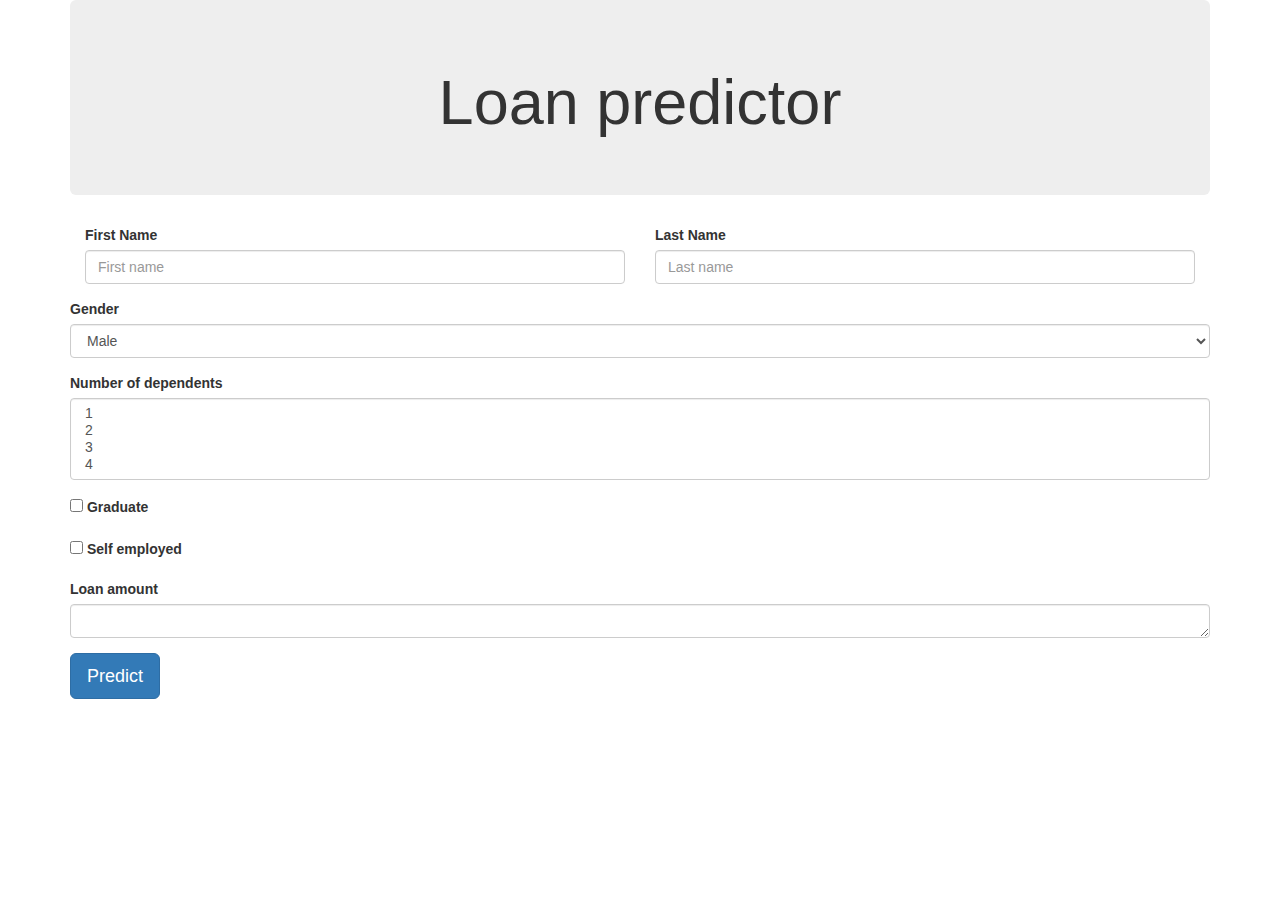
==== templates/index.html @ 43c446be "html created" ====
<!DOCTYPE html>
<html lang="en">

<head>
  <meta charset="UTF-8">
  <meta name="viewport" content="width=device-width, initial-scale=1.0">
  <meta http-equiv="X-UA-Compatible" content="ie=edge">
  <title>Hot Finds</title>
  <link rel="stylesheet" href="https://maxcdn.bootstrapcdn.com/bootstrap/3.3.7/css/bootstrap.min.css">
</head>

<body>
  <div class="container">
    <div class="jumbotron text-center">
      <h1>Loan predictor</h1>
    </div>

    <form>
        <div class="form-row">
            <div class="form-group col-md-6">
              <label for="inputEmail4">First Name</label>
              <input class="form-control" id="inputEmail4" placeholder="First name">
            </div>
            <div class="form-group col-md-6">
              <label for="inputPassword4">Last Name</label>
              <input class="form-control" id="inputPassword4" placeholder="Last name">
            </div>
          </div>
        <div class="form-group">
          <label for="exampleFormControlSelect1">Gender</label>
          <select class="form-control" id="exampleFormControlSelect1">
            <option>Male</option>
            <option>Female</option>
          </select>
        </div>
        <div class="form-group">
          <label for="exampleFormControlSelect2">Number of dependents</label>
          <select multiple class="form-control" id="exampleFormControlSelect2">
            <option>1</option>
            <option>2</option>
            <option>3</option>
            <option>4</option>
          </select>
        </div>
        <div class="form-group form-check">
            <input type="checkbox" class="form-check-input" id="exampleCheck1">
            <label class="form-check-label" for="exampleCheck1">Graduate</label>
          </div>  
          <div class="form-group form-check">
            <input type="checkbox" class="form-check-input" id="exampleCheck1">
            <label class="form-check-label" for="exampleCheck1">Self employed</label>
          </div>
        <div class="form-group">
          <label for="exampleFormControlTextarea1">Loan amount</label>
          <textarea class="form-control" id="exampleFormControlTextarea1" rows="1"></textarea>
        </div>
        <p><a class="btn btn-primary btn-lg" href="/scrape" role="button">Predict</a></p>
      </form>
</body>
</html>
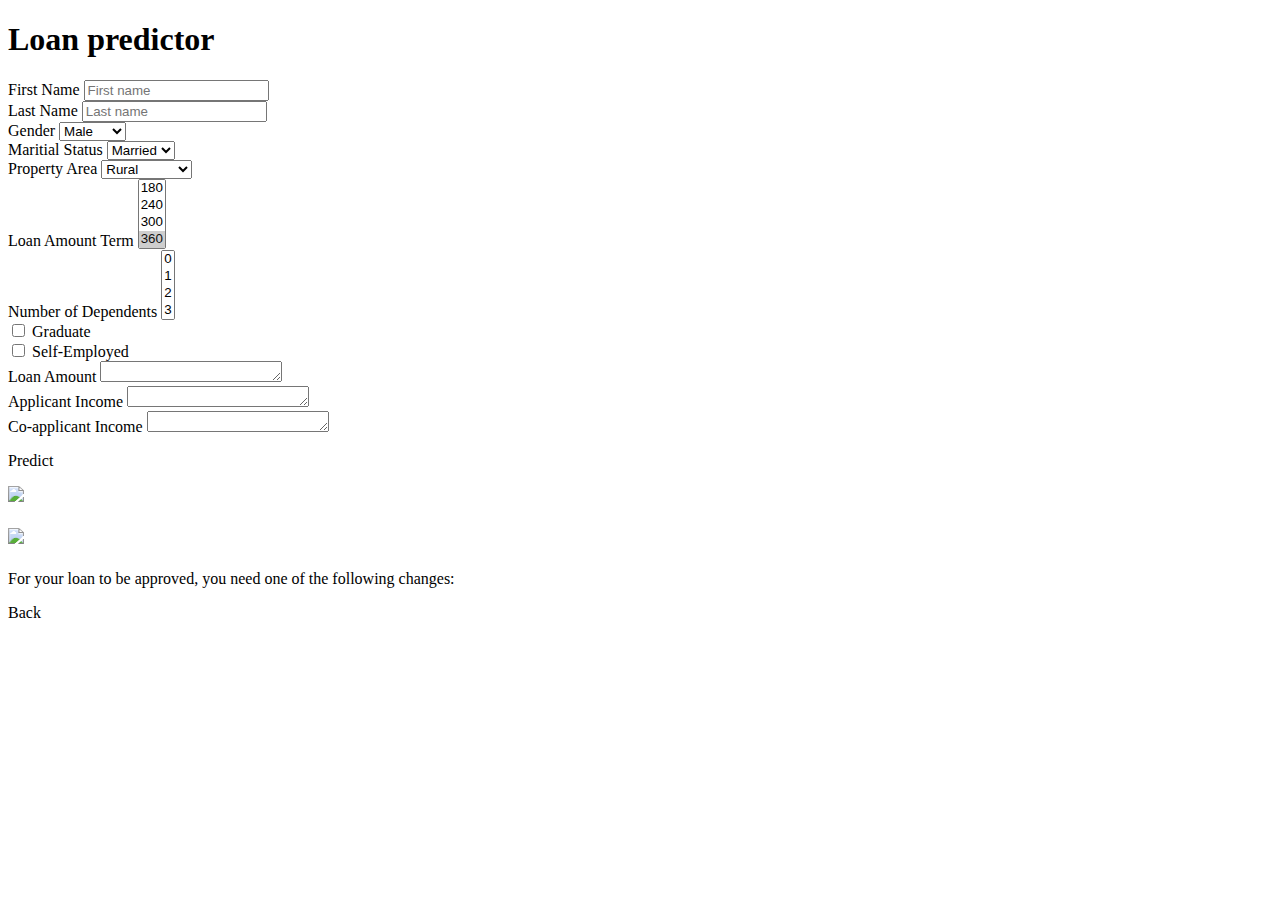
==== commit b43c5818: "cluster model" ====
--- a/templates/index.html
+++ b/templates/index.html
@@ -2,60 +2,145 @@
 <html lang="en">
 
 <head>
-  <meta charset="UTF-8">
-  <meta name="viewport" content="width=device-width, initial-scale=1.0">
-  <meta http-equiv="X-UA-Compatible" content="ie=edge">
-  <title>Hot Finds</title>
-  <link rel="stylesheet" href="https://maxcdn.bootstrapcdn.com/bootstrap/3.3.7/css/bootstrap.min.css">
+    <meta charset="UTF-8">
+    <meta name="viewport" content="width=device-width, initial-scale=1.0">
+    <meta http-equiv="X-UA-Compatible" content="ie=edge">
+    <title>Hot Finds</title>
+    <script src="https://code.jquery.com/jquery-3.5.1.slim.min.js"
+        integrity="sha384-DfXdz2htPH0lsSSs5nCTpuj/zy4C+OGpamoFVy38MVBnE+IbbVYUew+OrCXaRkfj"
+        crossorigin="anonymous"></script>
+    <script src="https://cdn.jsdelivr.net/npm/bootstrap@4.5.3/dist/js/bootstrap.bundle.min.js"
+        integrity="sha384-ho+j7jyWK8fNQe+A12Hb8AhRq26LrZ/JpcUGGOn+Y7RsweNrtN/tE3MoK7ZeZDyx"
+        crossorigin="anonymous"></script>
+    <script src="https://d3js.org/d3.v5.min.js"></script>
+    <link rel="stylesheet" href="https://cdn.jsdelivr.net/npm/bootstrap@4.5.3/dist/css/bootstrap.min.css"
+        integrity="sha384-TX8t27EcRE3e/ihU7zmQxVncDAy5uIKz4rEkgIXeMed4M0jlfIDPvg6uqKI2xXr2" crossorigin="anonymous">
+    <link rel="stylesheet" href="static/css/style.css">
 </head>
 
 <body>
-  <div class="container">
-    <div class="jumbotron text-center">
-      <h1>Loan predictor</h1>
+    <div class="container">
+        <div class="jumbotron text-center">
+            <h1>Loan predictor</h1>
+        </div>
+
+        <form id="form">
+            <div class="form-row">
+                <div class="form-group col-md-6">
+                    <label for="inputEmail4">First Name</label>
+                    <input class="form-control" id="inputEmail4" placeholder="First name">
+                </div>
+                <div class="form-group col-md-6">
+                    <label for="inputPassword4">Last Name</label>
+                    <input class="form-control" id="inputPassword4" placeholder="Last name">
+                </div>
+            </div>
+            <div class="form-group">
+                <label for="gender">Gender</label>
+                <select class="form-control" id="gender">
+                    <option>Male</option>
+                    <option>Female</option>
+                </select>
+            </div>
+
+            <div class="form-group">
+                <label for="married">Maritial Status</label>
+                <select class="form-control" id="married">
+                    <option>Married</option>
+                    <option>Single</option>
+                </select>
+            </div>
+            <div class="form-group">
+                <label for="parea">Property Area</label>
+                <select class="form-control" id="parea">
+                    <option>Rural</option>
+                    <option>Urban</option>
+                    <option>Semi urban</option>
+
+                </select>
+            </div>
+            <div class="form-group">
+                <label for="dep">Loan Amount Term</label>
+                <select multiple class="form-control" id="loanterm">
+                    <option>60</option>
+                    <option>120</option>
+                    <option>180</option>
+                    <option>240</option>
+                    <option>300</option>
+                    <option selected="selected">360</option>
+                    <option>480</option>
+                </select>
+            </div>
+            <div class="form-group">
+                <label for="dep">Number of Dependents</label>
+                <select multiple class="form-control" id="dep">
+                    <option>0</option>
+                    <option>1</option>
+                    <option>2</option>
+                    <option>3</option>
+                    <option>4</option>
+                </select>
+            </div>
+            <div class="form-group form-check">
+                <input type="checkbox" class="form-check-input" id="graduate">
+                <label class="form-check-label" for="graduate">Graduate</label>
+            </div>
+            <div class="form-group form-check">
+                <input type="checkbox" class="form-check-input" id="self">
+                <label class="form-check-label" for="self">Self-Employed</label>
+            </div>
+            <div class="form-group">
+                <label for="loan">Loan Amount</label>
+                <textarea class="form-control" id="loan" rows="1"></textarea>
+            </div>
+            <div class="form-group">
+                <label for="aincome">Applicant Income</label>
+                <textarea class="form-control" id="aincome" rows="1"></textarea>
+            </div>
+            <div class="form-group">
+                <label for="cincome">Co-applicant Income</label>
+                <textarea class="form-control" id="cincome" rows="1"></textarea>
+            </div>
+            <p><a id="submit" class="btn btn-primary btn-lg" onclick="sendJSON()" role="button">Predict</a></p>
+        </form>
+
+        <div id="result" class="dont-show"></div>
+        
+        <!-- this shows only when the prediction is approved and shows cards for reccomendations -->
+        <div id ="approve" class="card-deck dont-show">
+            <div class="card">
+                <img src="..." class="card-img-top" id="cardImage1">
+                <div class="card-body">
+                    <h5 class="card-title" id="cardTitle1"></h5>
+                    <p class="card-text" id="cardInfo1"></p>
+                </div>
+            </div>
+            <div class="card">
+                <img src="..." class="card-img-top" id="cardImage2">
+                <div class="card-body">
+                    <h5 class="card-title" id="cardTitle2"></h5>
+                    <p class="card-text" id="cardInfo2"></p>
+                </div>
+            </div>
+        </div>
+
+
+        <!-- this shows only when the prediction is rejected and shows what must be changed -->
+        <div id ="reject" class="card dont-show">
+            <div class="card-header">
+                For your loan to be approved, you need one of the following changes:
+            </div>
+            <div class="card-body">
+                <blockquote class="blockquote mb-0">
+                    <p id="recomendations"></p>
+                </blockquote>
+            </div>
+        </div>
+        <p><a id="back" class="btn btn-primary btn-lg dont-show" onclick="showForm()" role="button">Back</a></p>
     </div>
 
-    <form>
-        <div class="form-row">
-            <div class="form-group col-md-6">
-              <label for="inputEmail4">First Name</label>
-              <input class="form-control" id="inputEmail4" placeholder="First name">
-            </div>
-            <div class="form-group col-md-6">
-              <label for="inputPassword4">Last Name</label>
-              <input class="form-control" id="inputPassword4" placeholder="Last name">
-            </div>
-          </div>
-        <div class="form-group">
-          <label for="exampleFormControlSelect1">Gender</label>
-          <select class="form-control" id="exampleFormControlSelect1">
-            <option>Male</option>
-            <option>Female</option>
-          </select>
-        </div>
-        <div class="form-group">
-          <label for="exampleFormControlSelect2">Number of dependents</label>
-          <select multiple class="form-control" id="exampleFormControlSelect2">
-            <option>1</option>
-            <option>2</option>
-            <option>3</option>
-            <option>4</option>
-          </select>
-        </div>
-        <div class="form-group form-check">
-            <input type="checkbox" class="form-check-input" id="exampleCheck1">
-            <label class="form-check-label" for="exampleCheck1">Graduate</label>
-          </div>  
-          <div class="form-group form-check">
-            <input type="checkbox" class="form-check-input" id="exampleCheck1">
-            <label class="form-check-label" for="exampleCheck1">Self employed</label>
-          </div>
-        <div class="form-group">
-          <label for="exampleFormControlTextarea1">Loan amount</label>
-          <textarea class="form-control" id="exampleFormControlTextarea1" rows="1"></textarea>
-        </div>
-        <p><a class="btn btn-primary btn-lg" href="/scrape" role="button">Predict</a></p>
-      </form>
+
+    <script src="static/js/app.js"></script>
 </body>
-</html>
 
+</html>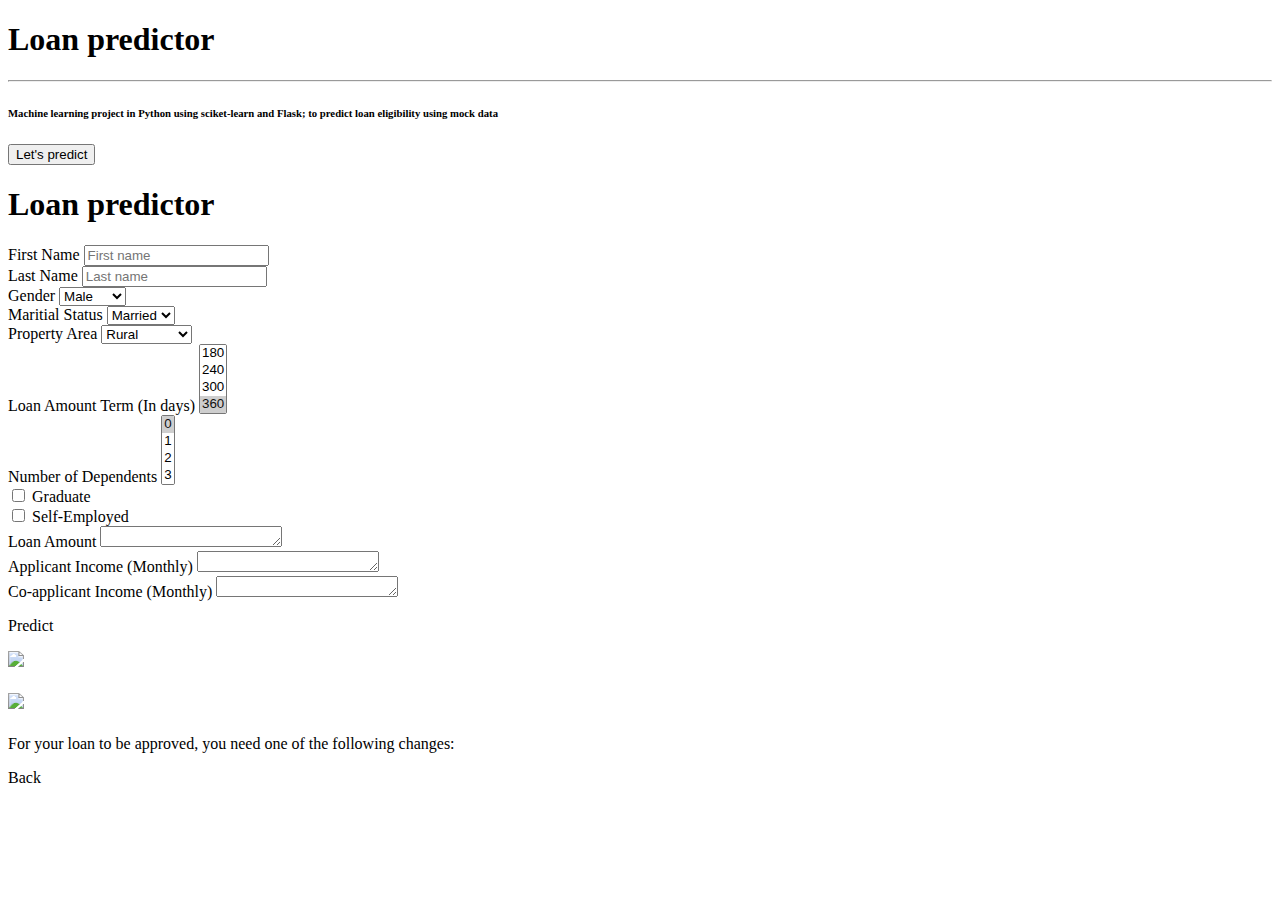
==== commit 6a7679da: "added landing page" ====
--- a/templates/index.html
+++ b/templates/index.html
@@ -17,8 +17,51 @@
         integrity="sha384-TX8t27EcRE3e/ihU7zmQxVncDAy5uIKz4rEkgIXeMed4M0jlfIDPvg6uqKI2xXr2" crossorigin="anonymous">
     <link rel="stylesheet" href="static/css/style.css">
 </head>
+    <!-- Main navigation -->
+    <header>
+        <!-- Full Page Intro -->
+        <div class="view" style="background-image: url('https://s3.amazonaws.com/pas-wordpress-media/content/uploads/2015/04/bankloan-e1427929452613.jpg'); background-repeat: no-repeat; background-size: cover; background-position: center center;">
+          <!-- Mask & flexbox options-->
+            <!-- Content -->
+            <div class="container">
+              <!--Grid row-->
+              <div class="row">
+                <!--Grid column-->
+                <div class="col-md-6 white-text text-center text-md-left mt-xl-5 mb-5 wow fadeInLeft" data-wow-delay="0.3s">
+                  <h1 class="h1-responsive font-weight-bold mt-sm-5">Loan predictor</h1>
+                  <hr class="hr-light">
+                  <h6 class="mb-4">Machine learning project in Python using sciket-learn and Flask; to predict loan eligibility using mock data</h6>
+                        <!--Main Layout-->
+                    <div class="container">
+                    <button onclick="window.scrollTo(0,800)" type="button" class="btn btn-secondary btn-lg">Let's predict</button>
+                     </div>
+                </div>
+
+                <!--Grid column-->
+              </div>
+              <!--Grid row-->
+            </div>
+            <!-- Content -->
+          </div>
+          <!-- Mask & flexbox options-->
+        </div>
+        <!-- Full Page Intro -->
+      </header>
+      <!-- Main navigation -->
+      <!--Main Layout-->
+      <main>
+        <div class="container">
+          <!--Grid row-->
+          <div class="row py-5">
+            <!--Grid column-->
+          </div>
+          <!--Grid row-->
+        </div>
+      </main>
 
 <body>
+
+  <!--Main Layout-->
     <div class="container">
         <div class="jumbotron text-center">
             <h1>Loan predictor</h1>
@@ -27,12 +70,12 @@
         <form id="form">
             <div class="form-row">
                 <div class="form-group col-md-6">
-                    <label for="inputEmail4">First Name</label>
-                    <input class="form-control" id="inputEmail4" placeholder="First name">
+                    <label for="fname">First Name</label>
+                    <input class="form-control" id="fname" placeholder="First name">
                 </div>
                 <div class="form-group col-md-6">
-                    <label for="inputPassword4">Last Name</label>
-                    <input class="form-control" id="inputPassword4" placeholder="Last name">
+                    <label for="lname">Last Name</label>
+                    <input class="form-control" id="lname" placeholder="Last name">
                 </div>
             </div>
             <div class="form-group">
@@ -60,7 +103,7 @@
                 </select>
             </div>
             <div class="form-group">
-                <label for="dep">Loan Amount Term</label>
+                <label for="dep">Loan Amount Term (In days)</label>
                 <select multiple class="form-control" id="loanterm">
                     <option>60</option>
                     <option>120</option>
@@ -74,7 +117,7 @@
             <div class="form-group">
                 <label for="dep">Number of Dependents</label>
                 <select multiple class="form-control" id="dep">
-                    <option>0</option>
+                    <option selected="selected">0</option>
                     <option>1</option>
                     <option>2</option>
                     <option>3</option>
@@ -94,18 +137,19 @@
                 <textarea class="form-control" id="loan" rows="1"></textarea>
             </div>
             <div class="form-group">
-                <label for="aincome">Applicant Income</label>
+                <label for="aincome">Applicant Income (Monthly)</label>
                 <textarea class="form-control" id="aincome" rows="1"></textarea>
             </div>
             <div class="form-group">
-                <label for="cincome">Co-applicant Income</label>
+                <label for="cincome">Co-applicant Income (Monthly)</label>
                 <textarea class="form-control" id="cincome" rows="1"></textarea>
             </div>
             <p><a id="submit" class="btn btn-primary btn-lg" onclick="sendJSON()" role="button">Predict</a></p>
         </form>
 
         <div id="result" class="dont-show"></div>
-        
+
+
         <!-- this shows only when the prediction is approved and shows cards for reccomendations -->
         <div id ="approve" class="card-deck dont-show">
             <div class="card">
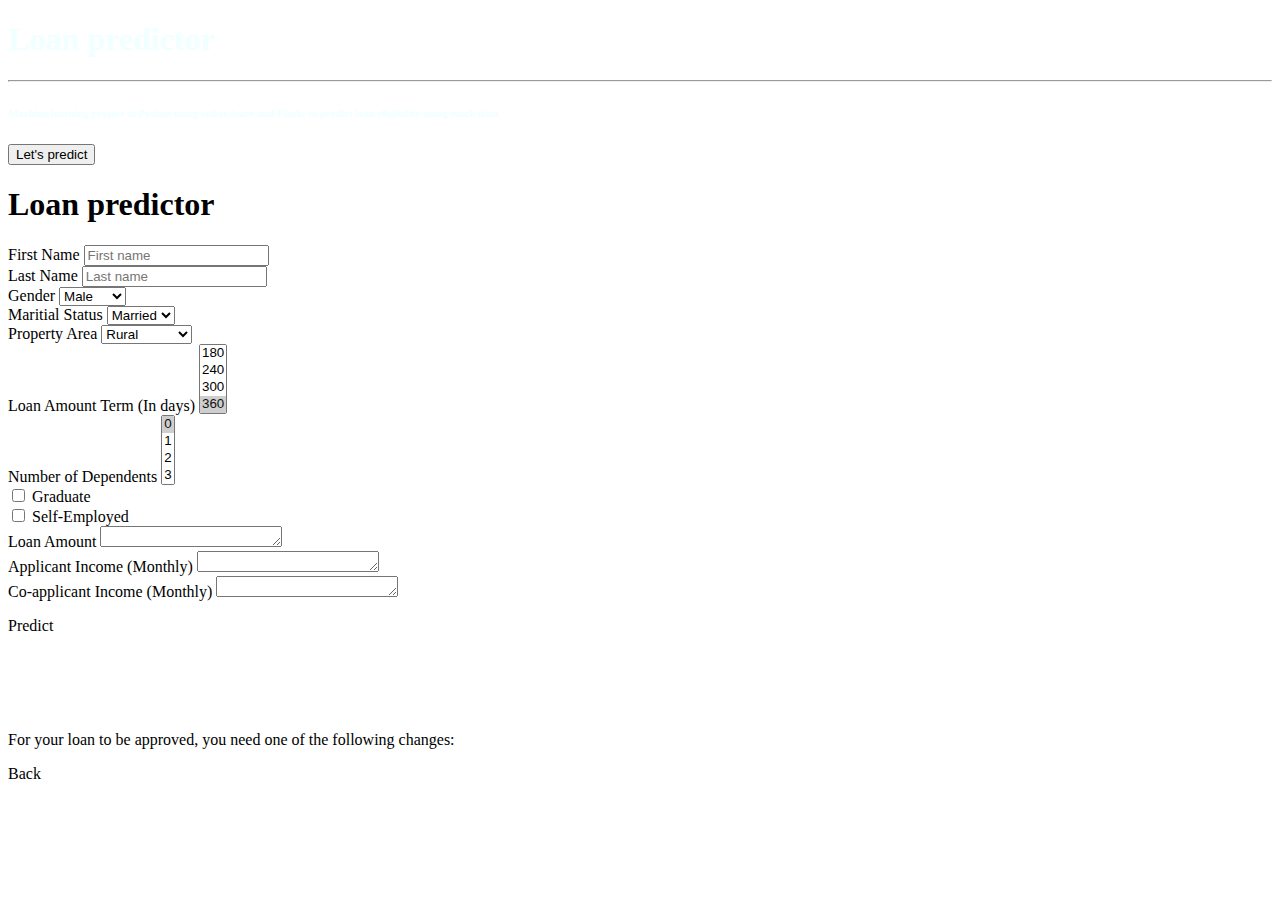
==== commit efa8bfca: "final commit" ====
--- a/templates/index.html
+++ b/templates/index.html
@@ -5,7 +5,7 @@
     <meta charset="UTF-8">
     <meta name="viewport" content="width=device-width, initial-scale=1.0">
     <meta http-equiv="X-UA-Compatible" content="ie=edge">
-    <title>Hot Finds</title>
+    <title>Loan predictor</title>
     <script src="https://code.jquery.com/jquery-3.5.1.slim.min.js"
         integrity="sha384-DfXdz2htPH0lsSSs5nCTpuj/zy4C+OGpamoFVy38MVBnE+IbbVYUew+OrCXaRkfj"
         crossorigin="anonymous"></script>
@@ -28,9 +28,9 @@
               <div class="row">
                 <!--Grid column-->
                 <div class="col-md-6 white-text text-center text-md-left mt-xl-5 mb-5 wow fadeInLeft" data-wow-delay="0.3s">
-                  <h1 class="h1-responsive font-weight-bold mt-sm-5">Loan predictor</h1>
+                  <h1 class="h1-responsive font-weight-bold mt-sm-5" style="color:azure;">Loan predictor</h1>
                   <hr class="hr-light">
-                  <h6 class="mb-4">Machine learning project in Python using sciket-learn and Flask; to predict loan eligibility using mock data</h6>
+                  <h6 class="mb-4" style="color:azure;">Machine learning project in Python using sciket-learn and Flask; to predict loan eligibility using mock data</h6>
                         <!--Main Layout-->
                     <div class="container">
                     <button onclick="window.scrollTo(0,800)" type="button" class="btn btn-secondary btn-lg">Let's predict</button>
@@ -147,20 +147,22 @@
             <p><a id="submit" class="btn btn-primary btn-lg" onclick="sendJSON()" role="button">Predict</a></p>
         </form>
 
+        <div id="greet" class="dont-show"></div>
         <div id="result" class="dont-show"></div>
+
 
 
         <!-- this shows only when the prediction is approved and shows cards for reccomendations -->
         <div id ="approve" class="card-deck dont-show">
             <div class="card">
-                <img src="..." class="card-img-top" id="cardImage1">
+                <img class="card-img-top" id="cardImage1">
                 <div class="card-body">
                     <h5 class="card-title" id="cardTitle1"></h5>
                     <p class="card-text" id="cardInfo1"></p>
                 </div>
             </div>
             <div class="card">
-                <img src="..." class="card-img-top" id="cardImage2">
+                <img class="card-img-top" id="cardImage2">
                 <div class="card-body">
                     <h5 class="card-title" id="cardTitle2"></h5>
                     <p class="card-text" id="cardInfo2"></p>
